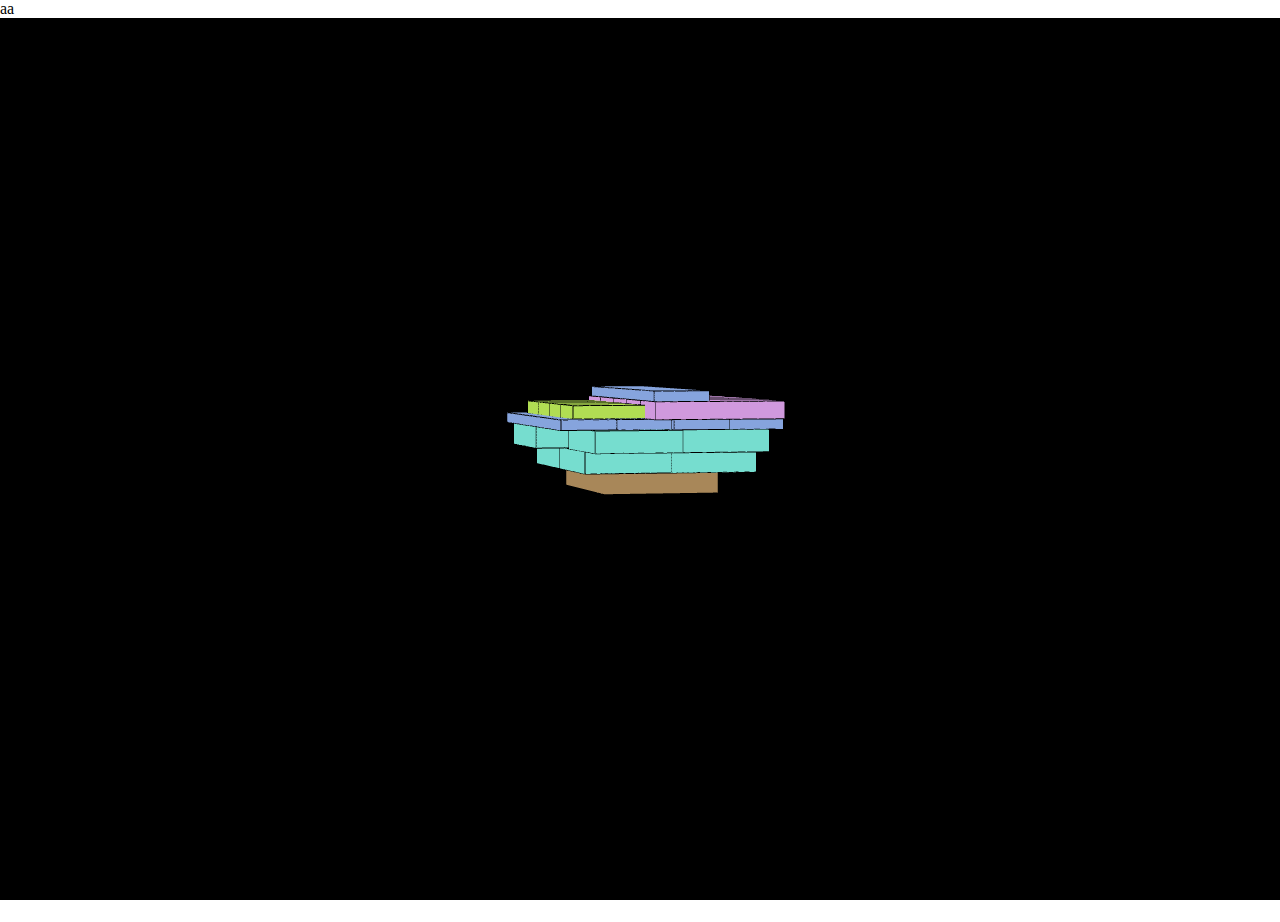
==== index.html @ 30f3992c "Initial commit" ====
<!DOCTYPE html>
<html >
	<head>
		<meta charset="UTF-8">
		<title>Three.js template</title> 		
		<link rel="stylesheet" href="css/style.css"> 
	</head>

	<body>
		
		<div id="container_2">aa</div>
		
		<canvas id="canvasTest"></canvas>

		
		

		<script src="https://ajax.googleapis.com/ajax/libs/jquery/3.2.1/jquery.min.js"></script>
		<script src='./js/libs/three.min.js'></script>

		<script src="js/oldFunctionality/xml2jsobj.js"></script>	
		<script src="js/oldFunctionality/ui.js"></script>
		
		<script src="js/sceneSubjects/GeneralLights.js"></script>
		<script src="js/sceneSubjects/SceneSubject.js"></script>
		


		<script src="js/SceneManager.js"></script>    
	
		<script src="js/main.js"></script>

		
		
	</body>
</html>
---- css/style.css ----
html, body {
    width: 100%;
    height: 100%;
    
    overflow: hidden;
    margin: 0;
}
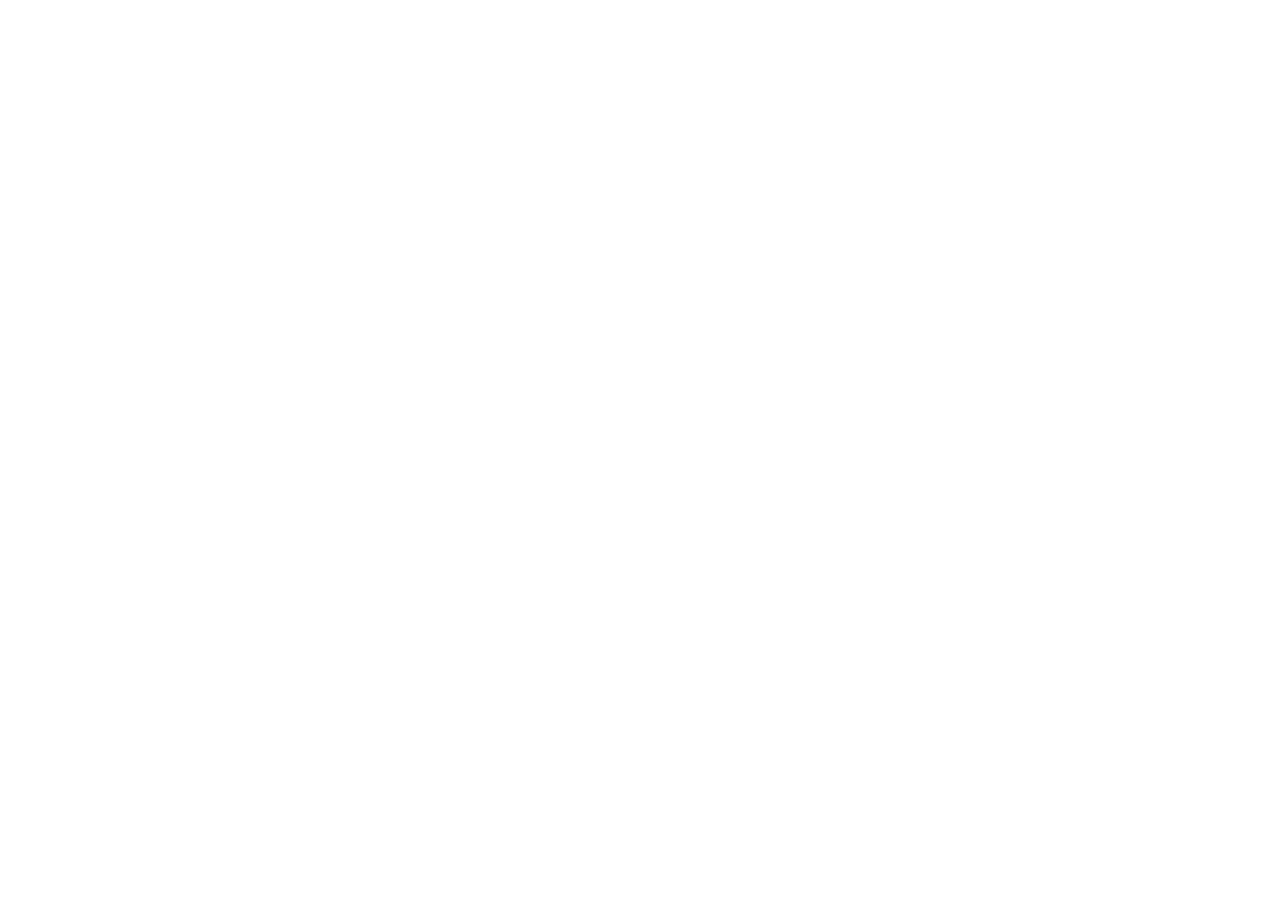
==== commit 878eedb3: "temp1" ====
--- a/index.html
+++ b/index.html
@@ -4,33 +4,46 @@
 		<meta charset="UTF-8">
 		<title>Three.js template</title> 		
 		<link rel="stylesheet" href="css/style.css"> 
+		
+		<script src="js/libs/xml2jsobj.js"></script>		
+		<script src='./js/libs/three.min.js'></script>
+		<script src="https://ajax.googleapis.com/ajax/libs/jquery/3.2.1/jquery.min.js"></script>
 	</head>
 
-	<body>
+	<body>		
 		
-		<div id="container_2">aa</div>
-		
+		<!-- <div id="container">   
+			<button id="button1">button1</button>				
+		</div>  -->
 		<canvas id="canvasTest"></canvas>
 
+		<!-- <script>		
+			// var div = document.querySelector("#container"),
+			// 	frag = document.createDocumentFragment(),
+			// 	select = document.createElement("select");
+	
+			// 	select.options.add( new Option("Method1","AU", true, true) );
+			// 	select.options.add( new Option("Method2","FI") );
 		
-		
+			// 	frag.appendChild(select);
+			// 	div.appendChild(frag);	
 
-		<script src="https://ajax.googleapis.com/ajax/libs/jquery/3.2.1/jquery.min.js"></script>
-		<script src='./js/libs/three.min.js'></script>
+			var xmlObj = (function(dataURL) {  
+				var result = $.ajax({
+				async: false,
+				url: 'recipe.xml',
+				method: 'GET',  
+				}).done();
+				return result;
+			})(xmlObj);
+		</script>		 -->
 
-		<script src="js/oldFunctionality/xml2jsobj.js"></script>	
-		<script src="js/oldFunctionality/ui.js"></script>
-		
+	
+		<script src="js/sceneSubjects/SceneSubject.js"></script>
 		<script src="js/sceneSubjects/GeneralLights.js"></script>
-		<script src="js/sceneSubjects/SceneSubject.js"></script>
-		
-
-
-		<script src="js/SceneManager.js"></script>    
-	
+		<script src="js/SceneManager.js"></script>  
 		<script src="js/main.js"></script>
 
 		
-		
 	</body>
 </html>
--- a/css/style.css
+++ b/css/style.css
@@ -4,4 +4,5 @@
     
     overflow: hidden;
     margin: 0;
-}+}
+
